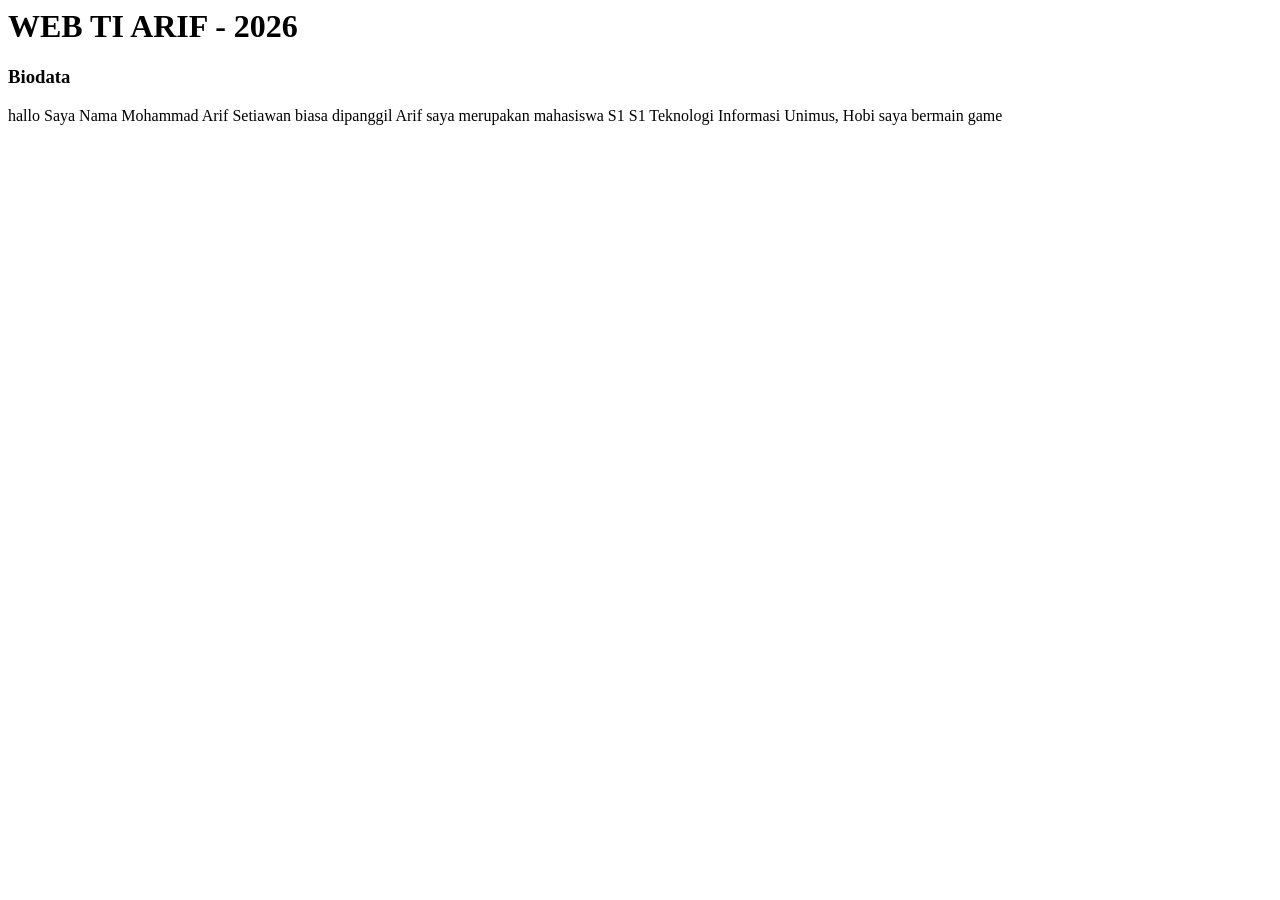
==== index.html @ 974fa2c0 "membuat index" ====
<html>
    <head>
        <title>
            WEB TI ARIF - 2026
        </title>
    </head>
    <body>
        <h1>
            WEB TI ARIF - 2026
        </h1>
        <h3>
            Biodata
        </h3>
        <p>
            hallo  Saya Nama Mohammad Arif Setiawan biasa dipanggil Arif saya merupakan mahasiswa S1
            S1 Teknologi Informasi Unimus, Hobi saya bermain game
        </p>
    </body>
</html>
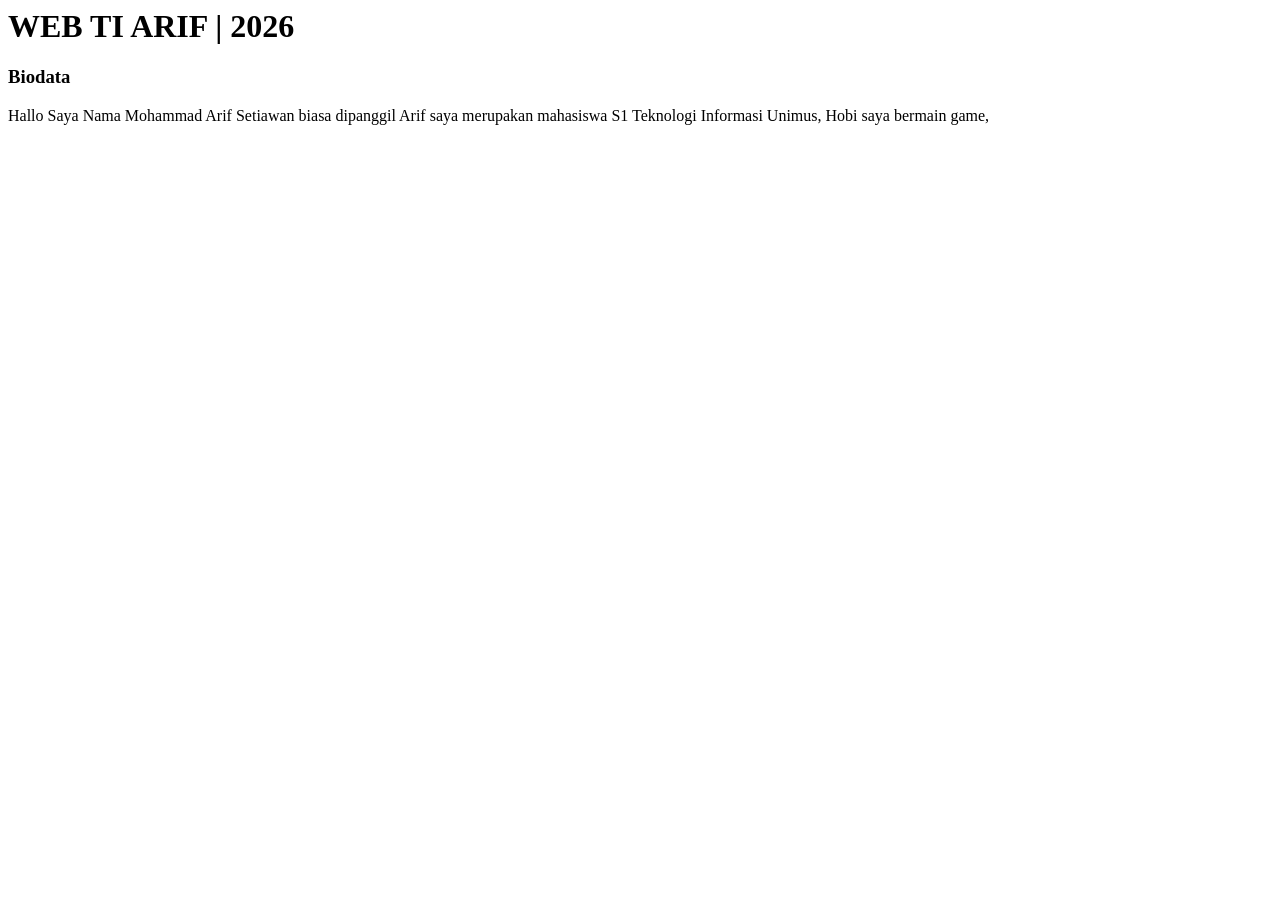
==== commit 8c518913: "nyoba index" ====
--- a/index.html
+++ b/index.html
@@ -6,14 +6,14 @@
     </head>
     <body>
         <h1>
-            WEB TI ARIF - 2026
+            WEB TI ARIF | 2026
         </h1>
         <h3>
             Biodata
         </h3>
         <p>
-            hallo  Saya Nama Mohammad Arif Setiawan biasa dipanggil Arif saya merupakan mahasiswa S1
-            S1 Teknologi Informasi Unimus, Hobi saya bermain game
+            Hallo  Saya Nama Mohammad Arif Setiawan biasa dipanggil Arif saya merupakan mahasiswa S1
+            Teknologi Informasi Unimus, Hobi saya bermain game,
         </p>
     </body>
-</html>+</html
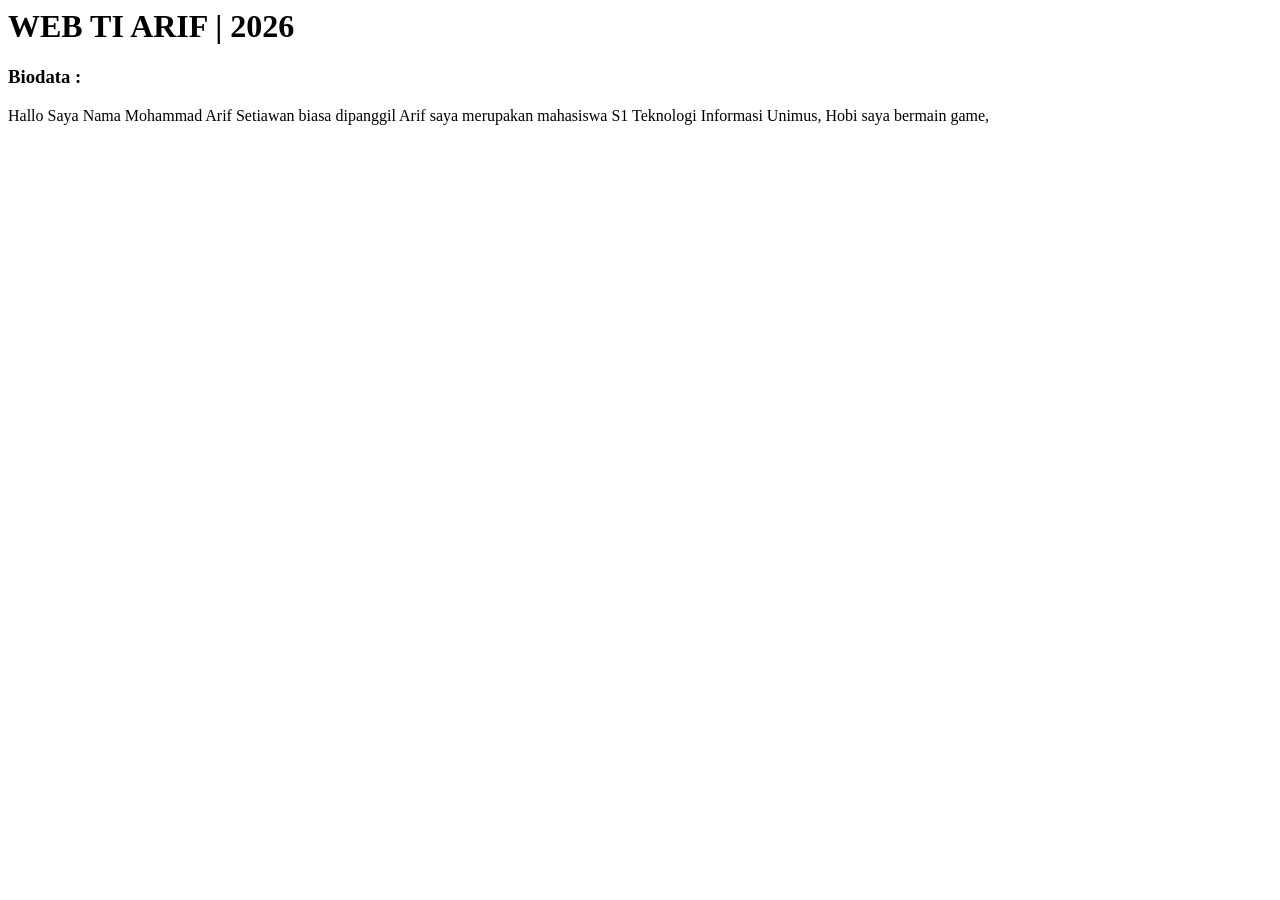
==== commit db2968ab: "hhh" ====
--- a/index.html
+++ b/index.html
@@ -9,7 +9,7 @@
             WEB TI ARIF | 2026
         </h1>
         <h3>
-            Biodata
+            Biodata :
         </h3>
         <p>
             Hallo  Saya Nama Mohammad Arif Setiawan biasa dipanggil Arif saya merupakan mahasiswa S1
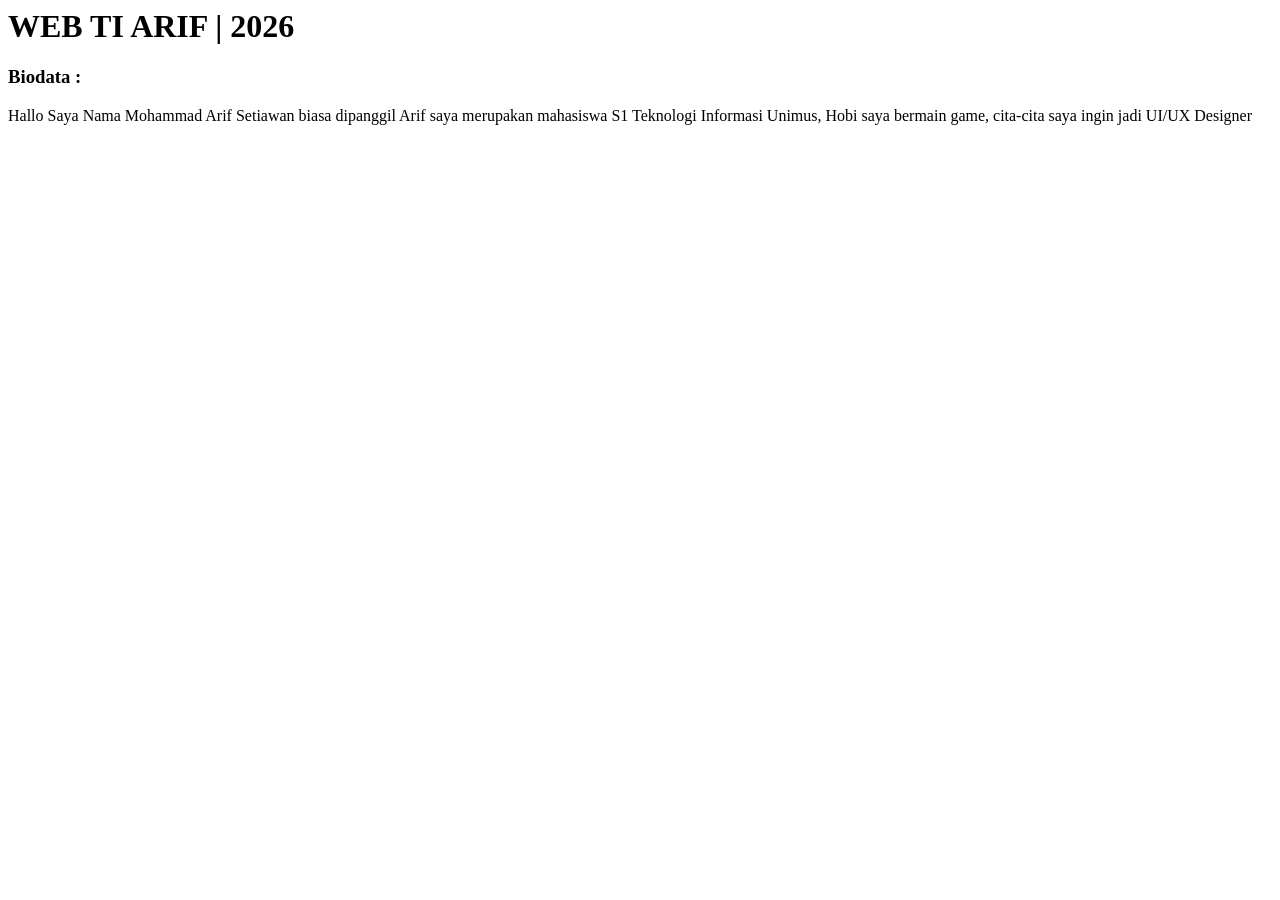
==== commit 45f4c031: "index terbaru" ====
--- a/index.html
+++ b/index.html
@@ -13,7 +13,7 @@
         </h3>
         <p>
             Hallo  Saya Nama Mohammad Arif Setiawan biasa dipanggil Arif saya merupakan mahasiswa S1
-            Teknologi Informasi Unimus, Hobi saya bermain game,
+            Teknologi Informasi Unimus, Hobi saya bermain game, cita-cita saya ingin jadi UI/UX Designer
         </p>
     </body>
-</html+</html>
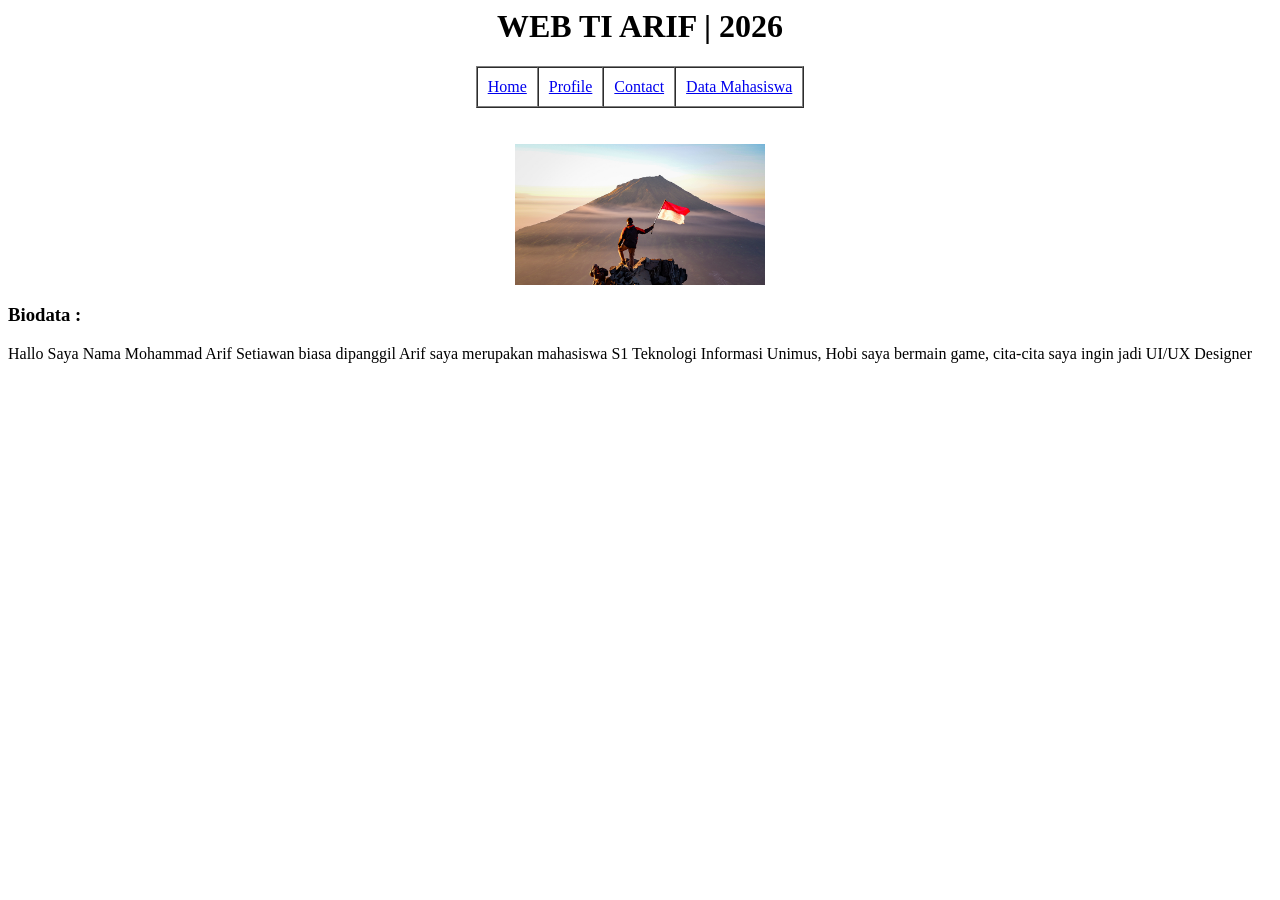
==== commit 39c3498f: "Data Mahasiswa" ====
--- a/index.html
+++ b/index.html
@@ -5,9 +5,26 @@
         </title>
     </head>
     <body>
-        <h1>
+        <h1 align="center">
             WEB TI ARIF | 2026
         </h1>
+        <table border="1" align="center" cellspacing="0" cellpadding="10px">
+            <tr>
+                <td>
+                    <a href="index.html">Home</td>
+                <td>
+                    <a href="about.html">Profile</td>
+                <td>
+                    <a href="kontak.html">Contact</td>
+                <td>
+                    <a href="mahasiswa.html">Data Mahasiswa</a>
+                </td>
+            </tr>
+        </table>
+        <center>
+        <br><br>
+        <img src="assets/gunung.jpg" width="250px" alt="gunung" />
+        </center>
         <h3>
             Biodata :
         </h3>
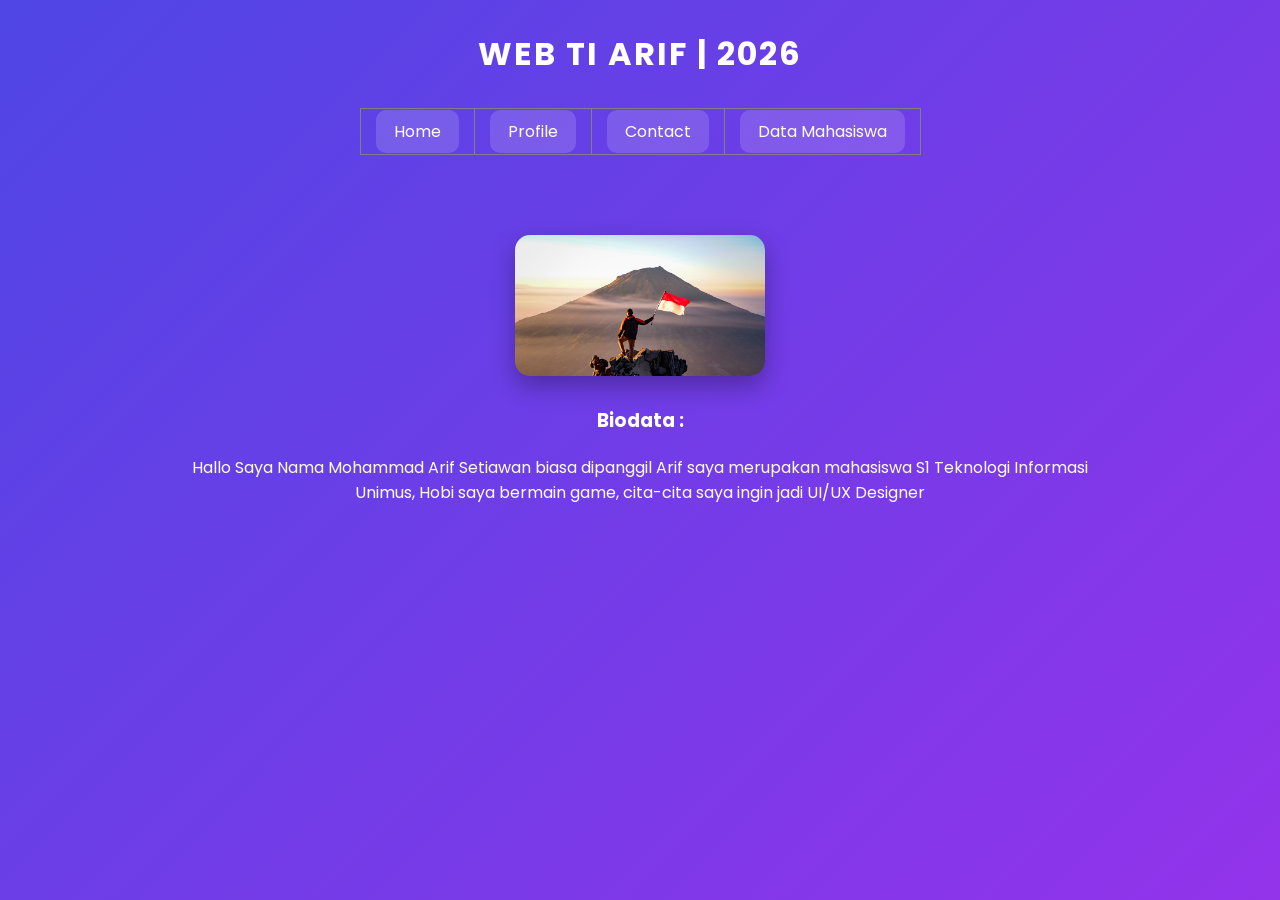
==== commit 89f16797: "buat style css" ====
--- a/index.html
+++ b/index.html
@@ -3,6 +3,7 @@
         <title>
             WEB TI ARIF - 2026
         </title>
+        <link rel="stylesheet" href="style.css">
     </head>
     <body>
         <h1 align="center">
--- a/style.css
+++ b/style.css
@@ -0,0 +1,126 @@
+/* Import font */
+@import url('https://fonts.googleapis.com/css2?family=Poppins:wght@300;400;600&display=swap');
+
+/* Reset */
+* {
+    margin: 0;
+    padding: 0;
+    box-sizing: border-box;
+    font-family: 'Poppins', sans-serif;
+}
+
+/* Body */
+body {
+    background: linear-gradient(135deg, #4f46e5, #9333ea);
+    color: #333;
+}
+
+/* Judul */
+h1 {
+    text-align: center;
+    margin: 30px 0;
+    color: white;
+    letter-spacing: 2px;
+}
+
+/* Navbar */
+table {
+    margin: auto;
+    border-collapse: collapse;
+}
+
+table td {
+    padding: 10px 15px;
+}
+
+/* Link jadi button */
+a {
+    text-decoration: none;
+    color: white;
+    background: rgba(255,255,255,0.15);
+    padding: 10px 18px;
+    border-radius: 10px;
+    backdrop-filter: blur(10px);
+    transition: 0.3s;
+}
+
+/* Hover effect */
+a:hover {
+    background: white;
+    color: #4f46e5;
+    transform: translateY(-3px);
+    box-shadow: 0 8px 15px rgba(0,0,0,0.2);
+}
+
+/* Container */
+p, h3 {
+    width: 70%;
+    margin: 20px auto;
+    text-align: center;
+    color: white;
+}
+
+/* Card effect */
+form, .container {
+    width: 60%;
+    margin: 40px auto;
+    background: rgba(255,255,255,0.95);
+    padding: 25px;
+    border-radius: 20px;
+    box-shadow: 0 10px 30px rgba(0,0,0,0.2);
+    animation: fadeIn 1s ease;
+}
+
+/* Input */
+input, textarea, select {
+    width: 100%;
+    padding: 10px;
+    margin: 8px 0;
+    border-radius: 8px;
+    border: 1px solid #ddd;
+    transition: 0.3s;
+}
+
+/* Fokus input */
+input:focus, textarea:focus, select:focus {
+    border-color: #4f46e5;
+    outline: none;
+    box-shadow: 0 0 5px #4f46e5;
+}
+
+/* Button */
+input[type="submit"], button {
+    background: #4f46e5;
+    color: white;
+    border: none;
+    padding: 12px;
+    border-radius: 10px;
+    cursor: pointer;
+    transition: 0.3s;
+}
+
+/* Hover button */
+input[type="submit"]:hover, button:hover {
+    background: #3730a3;
+    transform: scale(1.05);
+}
+
+/* Gambar */
+img {
+    display: block;
+    margin: 30px auto;
+    border-radius: 15px;
+    box-shadow: 0 10px 25px rgba(0,0,0,0.3);
+}
+
+/* Animasi */
+@keyframes fadeIn {
+    from {
+        opacity: 0;
+        transform: translateY(20px);
+    }
+    to {
+        opacity: 1;
+        transform: translateY(0);
+    }
+}
